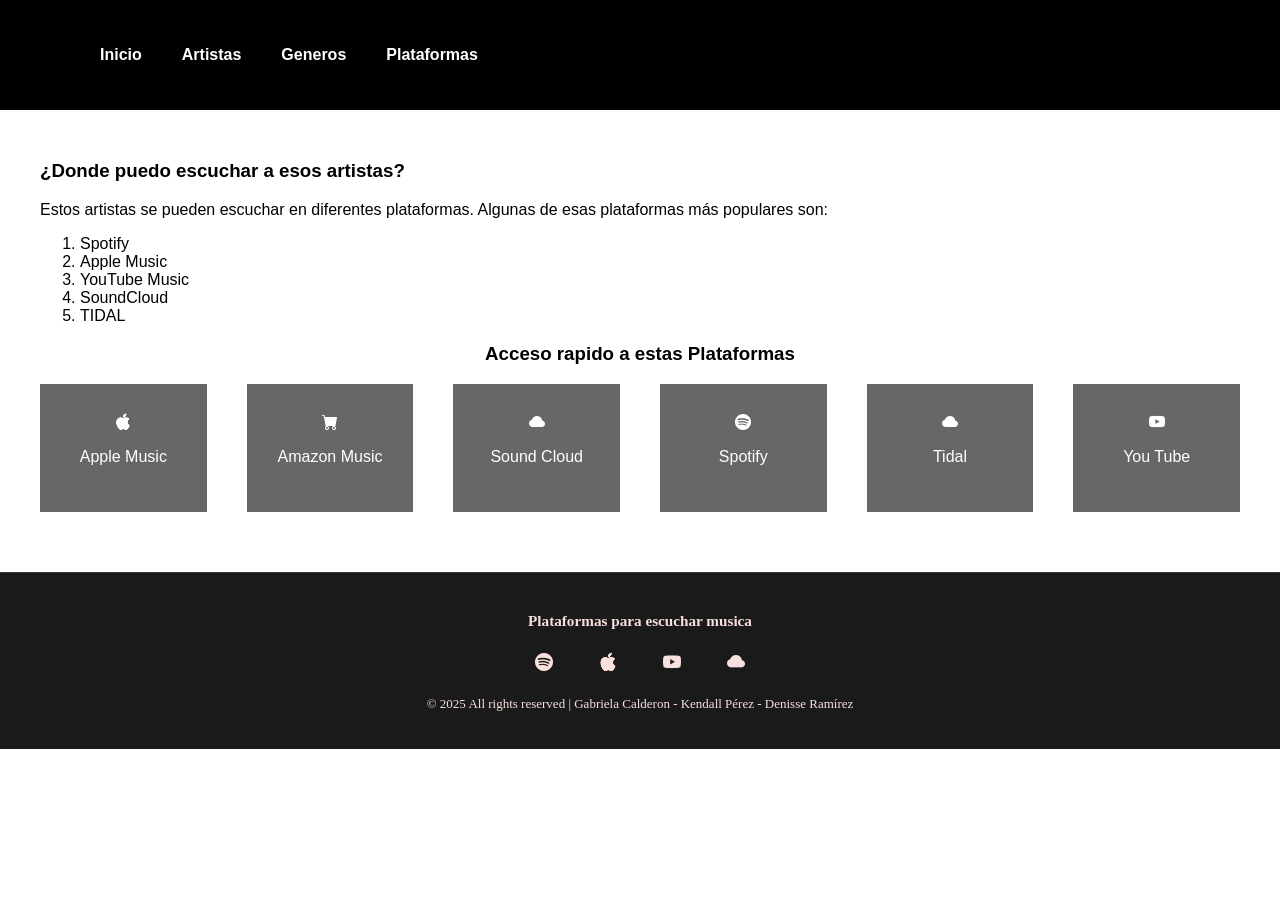
==== pages/findThem.html @ 26ce1ed8 "subir el css de findThem" ====
<!DOCTYPE html>
<html lang="en">
<head>
    <meta charset="UTF-8">
    <meta name="viewport" content="width=device-width, initial-scale=1.0">
    <title>Plataformas</title>
    <link rel="stylesheet" href="../css/nav_footer.css">
    <link rel="stylesheet" href="../css/plaform.css">
</head>
<body>
     <!--- nav --->
    <header>
        <nav >
            <ul>
                <li>
                    <a href="../index.html">Inicio</a>
                </li>
                <li>
                    <a href="../pages/artist.html">
                        Artistas
                    </a>
                </li>
                <li>
                    <a href="../pages/genres.html">
                        Generos
                    </a>
                </li>
                 <li>
                    <a href="../pages/findThem.html">
                        Plataformas
                    </a>
                </li>
            </ul>
        </nav>
    </header>
    <main>
        <section class="info_plat">
            <!--------info------>
            <div class="info">
                <h3>
                    ¿Donde puedo escuchar a esos artistas?
                </h3>
               <p>
                 Estos artistas se pueden escuchar en diferentes plataformas. Algunas de esas plataformas más populares son:
               </p>
               <ol>
                    <li>
                        Spotify
                    </li>
                    <li>
                        Apple Music
                    </li>
                    <li>
                        YouTube Music
                    </li>
                    <li>
                        SoundCloud
                    </li>
                    <li>
                        TIDAL
                    </li>
               </ol>
            </div>
            <!--------cards----->
            <div>
                <div class="plataforma">
                    <h3>
                        Acceso rapido a estas Plataformas
                    </h3>
                </div>
                <div class="card_wrap">
                    <div class="card">
                        <div class="card-body">
                            <a href="https://music.apple.com/" target="_blank" aria-label="Apple Music">
                                <i class="bi bi-apple"></i>
                                <p>Apple Music</p>
                            </a>
                        </div>
                    </div>
                    <div class="card">
                        <div class="card-body">
                            <a href="https://music.apple.com/" target="_blank" aria-label="Apple Music">
                                <i class="bi bi-cart-fill">  </i>
                                <p>Amazon Music</p>
                            </a>
                        </div>
                    </div>
                     <div class="card">
                        <div class="card-body">
                            <a href="https://soundcloud.com/" target="_blank"  aria-label="SoundCloud">
                                <i class="bi bi-cloud-fill"></i>
                                <p>Sound Cloud</p>
                            </a>
                        </div>
                    </div>
                    <div class="card">
                        <div class="card-body">
                            <a href="https://open.spotify.com/" target="_blank" aria-label="Spotify">
                                <i class="bi bi-spotify"></i>
                                <p>
                                    Spotify
                                </p>
                            </a>
                        </div>
                       
                    </div>
                     <div class="card">
                        <div class="card-body">
                            <a href="https://tidal.com"  aria-label="SoundCloud">
                                <i class="bi bi-cloud-fill"></i>
                                <p>
                                    Tidal
                                </p>
                            </a>
                        </div>
                      
                    </div>
                    <div class="card">
                        <div class="card-body">
                            <a href="https://artists.youtube/" target="_blank"  aria-label="Youtube Music">
                                <i class="bi bi-youtube"></i>
                                <p>
                                    You Tube
                                </p>
                            </a>  
                        </div>  
                    </div>

                </div>  
            </div>
        </section>
    </main>
     <!--------footer--------->
    <footer class="mini-footer">
       <div>
             <h3> Plataformas para escuchar musica</h3>
        </div>
      <div class="footer-icons">
        <a href="https://open.spotify.com/" target="_blank" aria-label="Spotify">
            <i class="bi bi-spotify"></i>
        </a>

        <a href="https://music.apple.com/" target="_blank" aria-label="Apple Music">
          <i class="bi bi-apple"></i>
        </a>

       <a href="https://artists.youtube/" target="_blank"  aria-label="Youtube Music">
          <i class="bi bi-youtube"></i>
        </a>  

        <a href="https://soundcloud.com/" target="_blank"  aria-label="SoundCloud">
          <i class="bi bi-cloud-fill"></i>
        </a>  
      </div>
      <p>© 2025 All rights reserved | Gabriela Calderon - Kendall Pérez - Denisse Ramírez</p>
    </footer>

    <!-------Script-------->
    <!-- icons -->
    <link href="https://cdn.jsdelivr.net/npm/bootstrap-icons@1.10.5/font/bootstrap-icons.css" rel="stylesheet">
  
</body>
</html>
---- css/nav_footer.css ----
body{
  margin: 0;
    font-family: CORBEL, sans-serif;
    display: flex;
    flex-wrap: wrap;
}

main{
  width: 100%;
  margin-top: 100px;
}

.container{
  margin-top: 50px;
  margin-left: 40px;
  margin-right: 40px;
  margin-bottom: 80px;
}

nav {
  position: fixed;
  top: 0;
  left: 0;
  padding: 30px 60px;
  width: 100%;
  background-color: black;
  z-index: 1000;
  justify-content: space-between;
  align-items: center;
}

nav ul{
  display: flex;
  list-style: none !important;
  gap: 40px;
}

nav a{
  size: 22px;
  font-weight: bold;
  color: #ffff !important;
  text-decoration: none;
}

nav a:hover{
  color: rgb(142, 196, 178) !important;
}

/*-------------Footer--------------*/
.mini-footer {
  background-color: #1b1a1a;
  padding: 24px 0;
  width: 100vw;
  text-align: center;
  color: #f7e0dd;
  font-family: 'Playfair Display', serif;
  font-size: 13px;
  border-top: 1px solid #3b3939;
}

.footer-icons {
  margin-top: 8px;
  margin-bottom: 14px;
  display: flex;
  justify-content: center;
  gap: 12px;
}

.footer-icons a {
  text-decoration: none;
  color: #f7e0dd;
  font-size: 18px;
  margin: 0 8px;
  transition: all 0.3s ease;
  display: inline-flex;
  align-items: center;
  justify-content: center;
  width: 36px;
  height: 36px;
  border-radius: 50%;
}

.footer-icons a:hover {
  color: #7ded9f;
  background-color: #61b7c6;
  transform: scale(1.15);
}
---- css/plaform.css ----
section{
    margin-top: 60px;
}

.info_plat{
padding-left: 40px;
padding-right: 40px;
}

.info{
    color: black !important;
}

.plataforma{
    text-align: center;
}
.card_wrap{
    padding-bottom: 60px;
    display: grid;
    margin: 0, auto;
    max-width: 1400px;
    grid-template-columns: repeat(auto-fit, minmax(80px , 1fr));
    gap: 40px;
   
}

.card{
    display: flex;
    text-align: center;
    background-color: rgb(103, 103, 103);
    justify-content: center;
    padding: 30px 20px;
}

.card-body a, .card-body p{
    color:#ffff;
    text-decoration: none;
}

.card-body a:hover, .card-body p:hover{ 
    color:#96d7e2;
    text-decoration: underline;
}
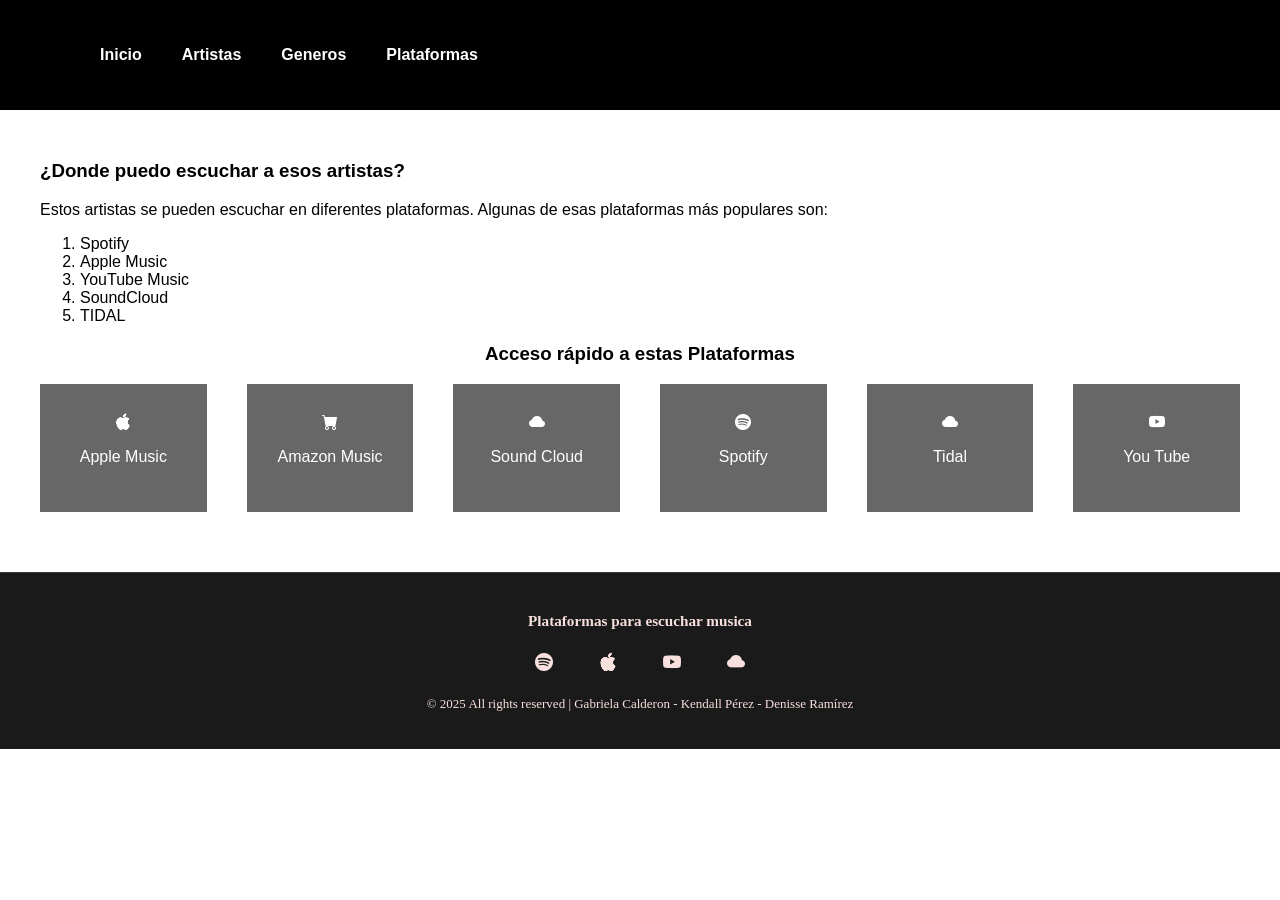
==== commit 71bab408: "Arreglé signos de puntuación" ====
--- a/pages/findThem.html
+++ b/pages/findThem.html
@@ -65,7 +65,7 @@
             <div>
                 <div class="plataforma">
                     <h3>
-                        Acceso rapido a estas Plataformas
+                        Acceso rápido a estas Plataformas
                     </h3>
                 </div>
                 <div class="card_wrap">
